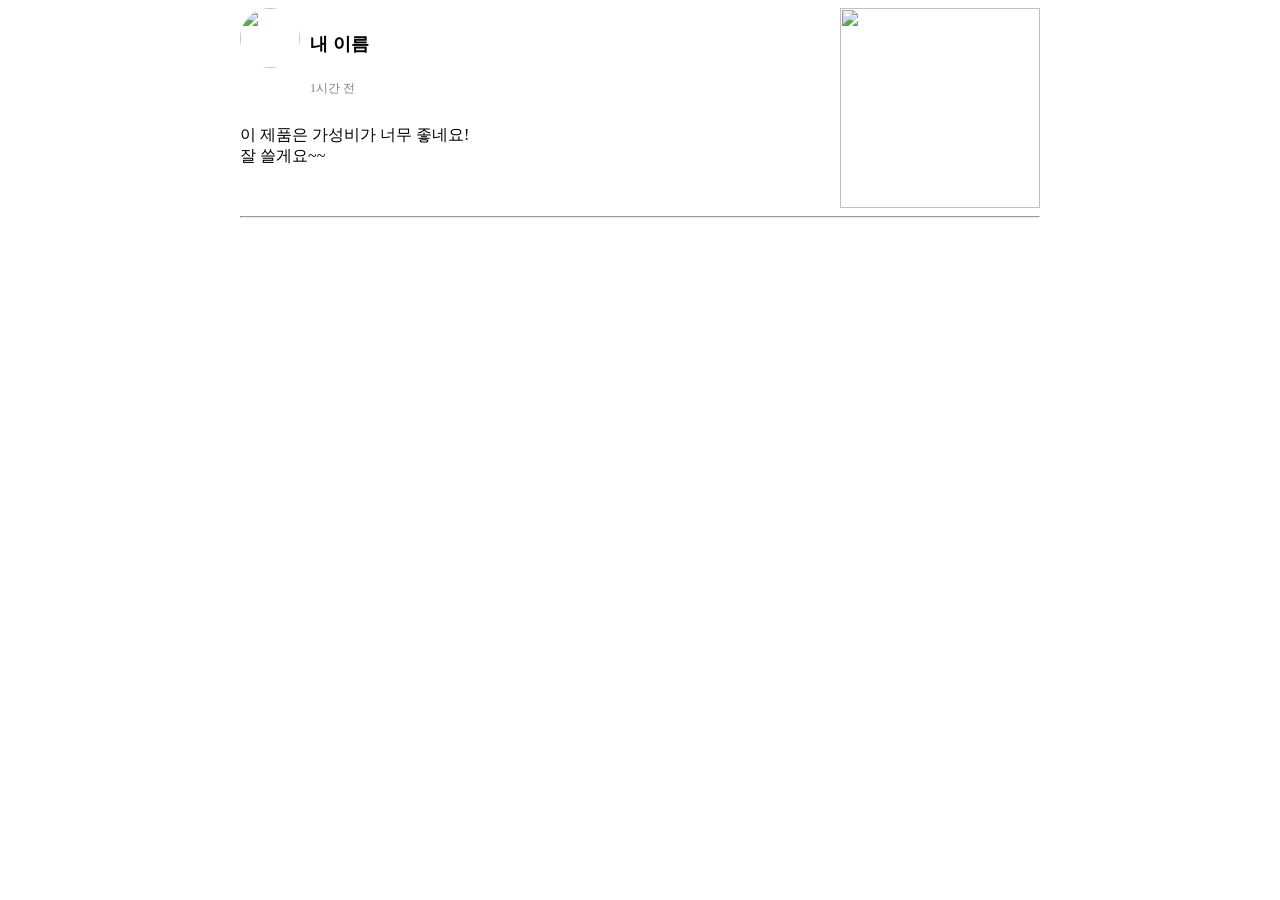
==== layout6.html @ 67593381 "Add files via upload" ====
<!DOCTYPE html>
<html lang="en">
<head>
    <meta charset="UTF-8">
    <meta name="viewport" content="width=device-width, initial-scale=1.0">
    <title>Document</title>
    <link rel="stylesheet" href="css/layout6.css">
</head>
<body>
    <!-- 1 -->
    <div class="top">
        <div class="main_left">
                <!-- 게시글 -->
                <img src="고먐미.jpeg" class="my-photo">
                <!-- 닉네임 -->
                <div style="float: left;">
                    <h4 style="font-size: 18px;">내 이름</h4>
                    <p style="color: gray; font-size: 12px;">1시간 전</p>
                </div>
            <div style="clear: both;"></div>            
            <!-- 작성글 -->
            <p>이 제품은 가성비가 너무 좋네요! <br>잘 쓸게요~~</p>
        </div>

        <!-- 이미지 -->
        <img src="고먐미.jpeg" class="main_right">
        <div style="clear: both;"></div>
        <hr>
    </div>
    
</body>
</html>
---- css/layout6.css ----
.top {
    width: 800px; margin-left: auto; margin-right: auto;
}

.main_left {
    width: 600px; float: left;
}

.my-photo {
    width: 60px; 
    height: 60px; 
    float: left; 
    border-radius: 30px; 
    margin-right: 10px;
    line-height: 0;
}

.main_right {
    float: left; width: 200px; height: 200px;
}
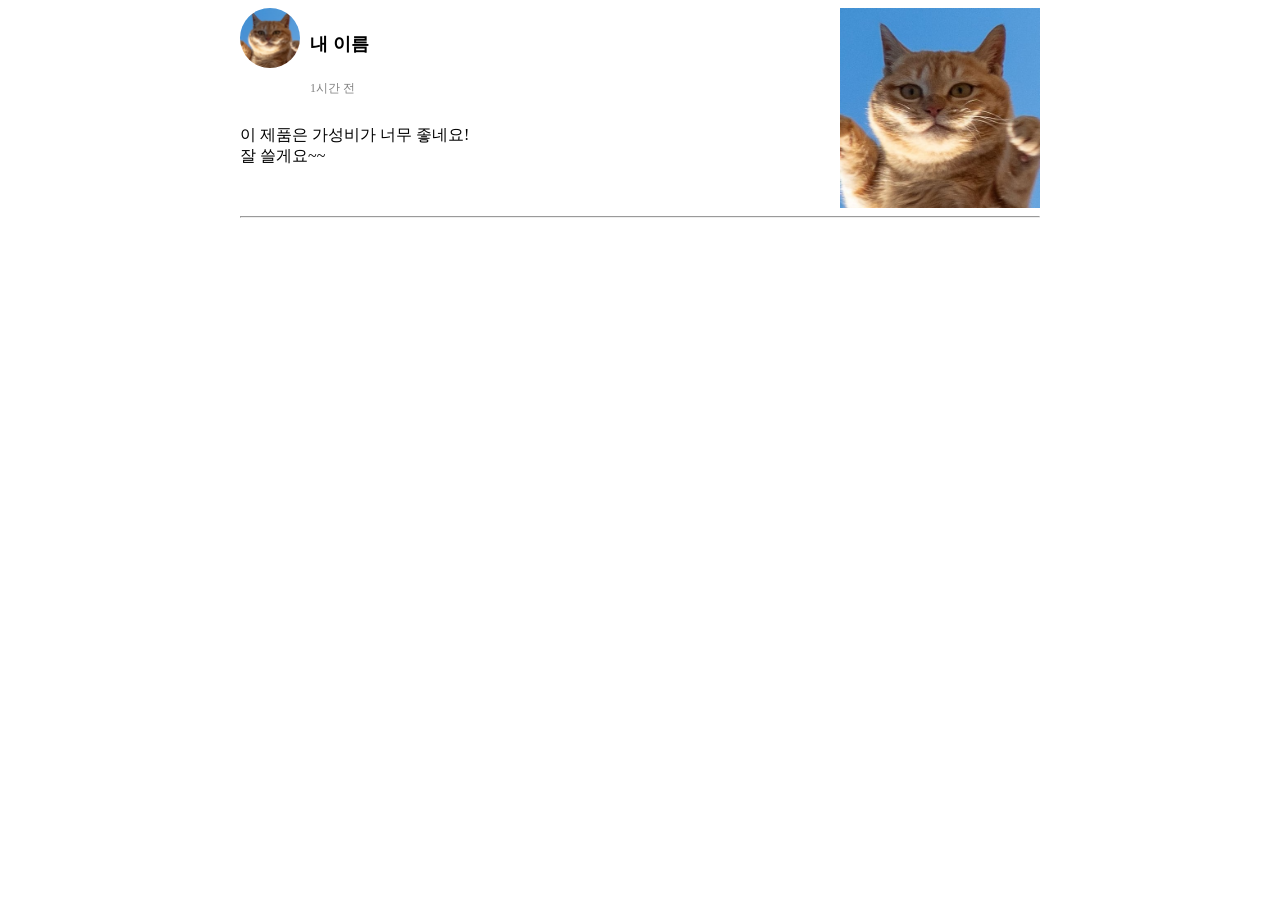
==== commit 3c6b8ab0: "Add files via upload" ====
--- a/layout6.html
+++ b/layout6.html
@@ -11,7 +11,7 @@
     <div class="top">
         <div class="main_left">
                 <!-- 게시글 -->
-                <img src="고먐미.jpeg" class="my-photo">
+                <img src="images/고먐미.jpeg" class="my-photo">
                 <!-- 닉네임 -->
                 <div style="float: left;">
                     <h4 style="font-size: 18px;">내 이름</h4>
@@ -23,7 +23,7 @@
         </div>
 
         <!-- 이미지 -->
-        <img src="고먐미.jpeg" class="main_right">
+        <img src="images/고먐미.jpeg" class="main_right">
         <div style="clear: both;"></div>
         <hr>
     </div>
